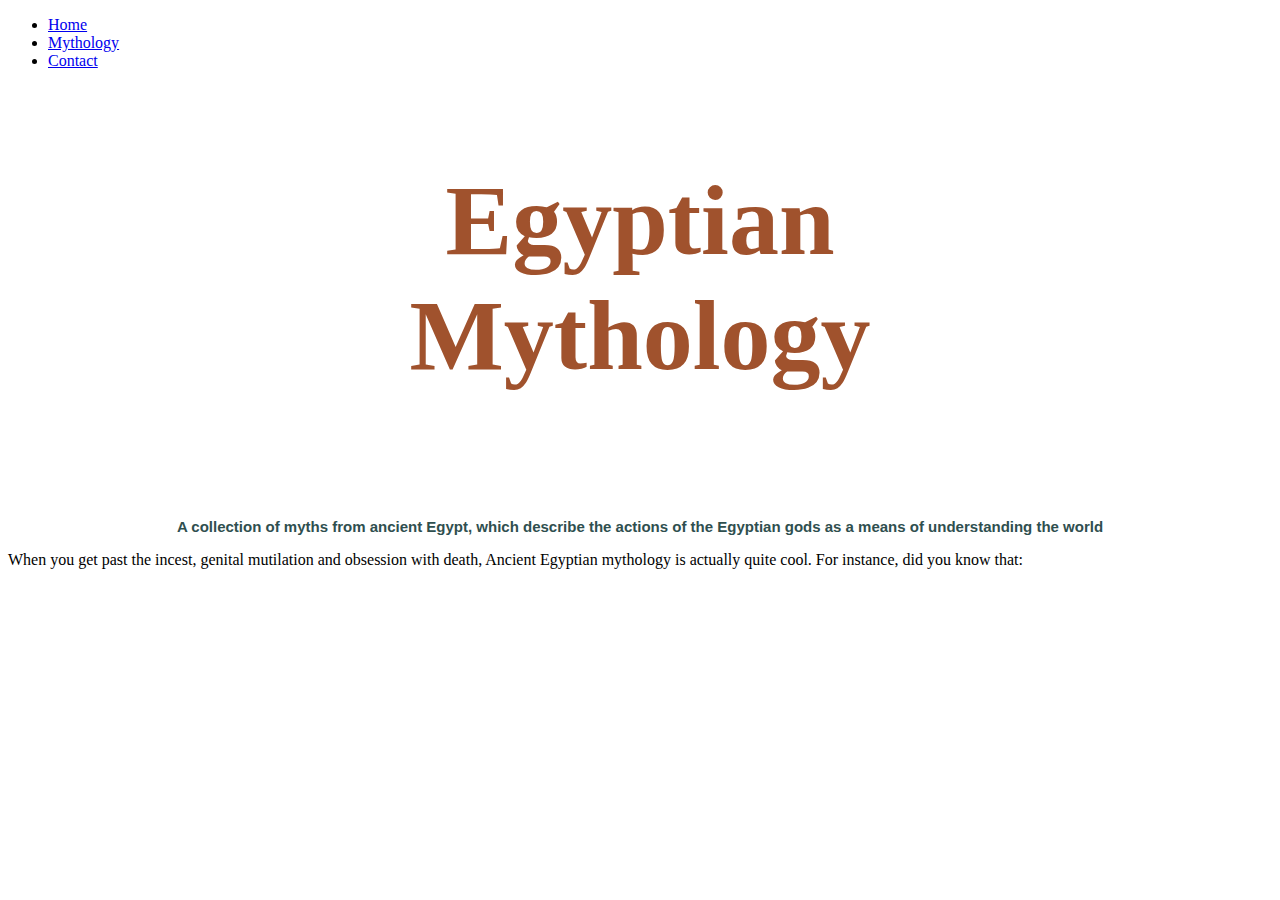
==== index.html @ 92840cea "Mythology" ====
<!DOCTYPE html>
<html>
  <head>
        <title>Egyptian Mythology</title>
        <link rel='stylesheet'type='text/css'href='index.css'>
  </head>
  <body>

      <ul>
        <li>
          <a class="active" href="index.html">
            <span>Home</span>
          </a>
        </li>
      <li>
        <a class="active" href="about.html">
          <span>Mythology</span>
        </a>
      </li>
      <li>
          <a href="contact.html">
          <span>Contact</span>
        </a>
      </li>
    </ul>
  <div class="content">
    <h1><center>Egyptian
    <br>Mythology</center>
  </h1>
  </div>

    <h2><center>A collection of myths from ancient Egypt, which describe the actions of the Egyptian gods as a means of understanding the world
    </center></h2>
    <p>When you get past the incest, genital mutilation and obsession with death, Ancient Egyptian mythology is actually quite cool.
For instance, did you know that:
</p>

  </body>
---- index.css ----
h1 {
color: sienna;
font-size:100px;
font-family: papyrus, fantasy;
}

h2 {
  color:darkslategray;
  font-size: 15px;
  font-family: open-sans, sans-serif;
}

.content {
    padding: 10px;
    height: 400px;
}

body {
  background-image: url("../images/g.jpg");
  background-repeat: no-repeat;
  background-size: 100%;
}

.navbar {
  overflow: hidden;
  background-color:darkgoldenrod;
  font-family: serif;
}

.navbar a {
  float: left;
  font-size: 18px;
  color: white;
  text-align: center;
  padding: 14px 16px;
  text-decoration: none;
}

.dropdown {
  float: left;
  overflow: hidden;
}
.dropdown .dropbtn {
  font-size: 18px;
  border: none;
  outline: none;
  color: white;
  padding: 14px 16px;
  background-color: darkgoldenrod;
  font-family: serif;
  margin: 0;
}

.navbar a:hover, .dropdown:hover .dropbtn {
  background-color: darksalmon;
}

.dropdown-content {
  display: none;
  position: absolute;
  background-color: #f9f9f9;
  min-width: 160px;
  box-shadow: 0px 8px 16px 0px rgba(0,0,0,0.2);
  z-index: 1;
}

.dropdown-content a {
  float: none;
  color: black;
  padding: 12px 16px;
  text-decoration: none;
  display: block;
  text-align: left;
}

.dropdown-content a:hover {
  background-color: khaki;
}

.dropdown:hover .dropdown-content {
  display: block;
}
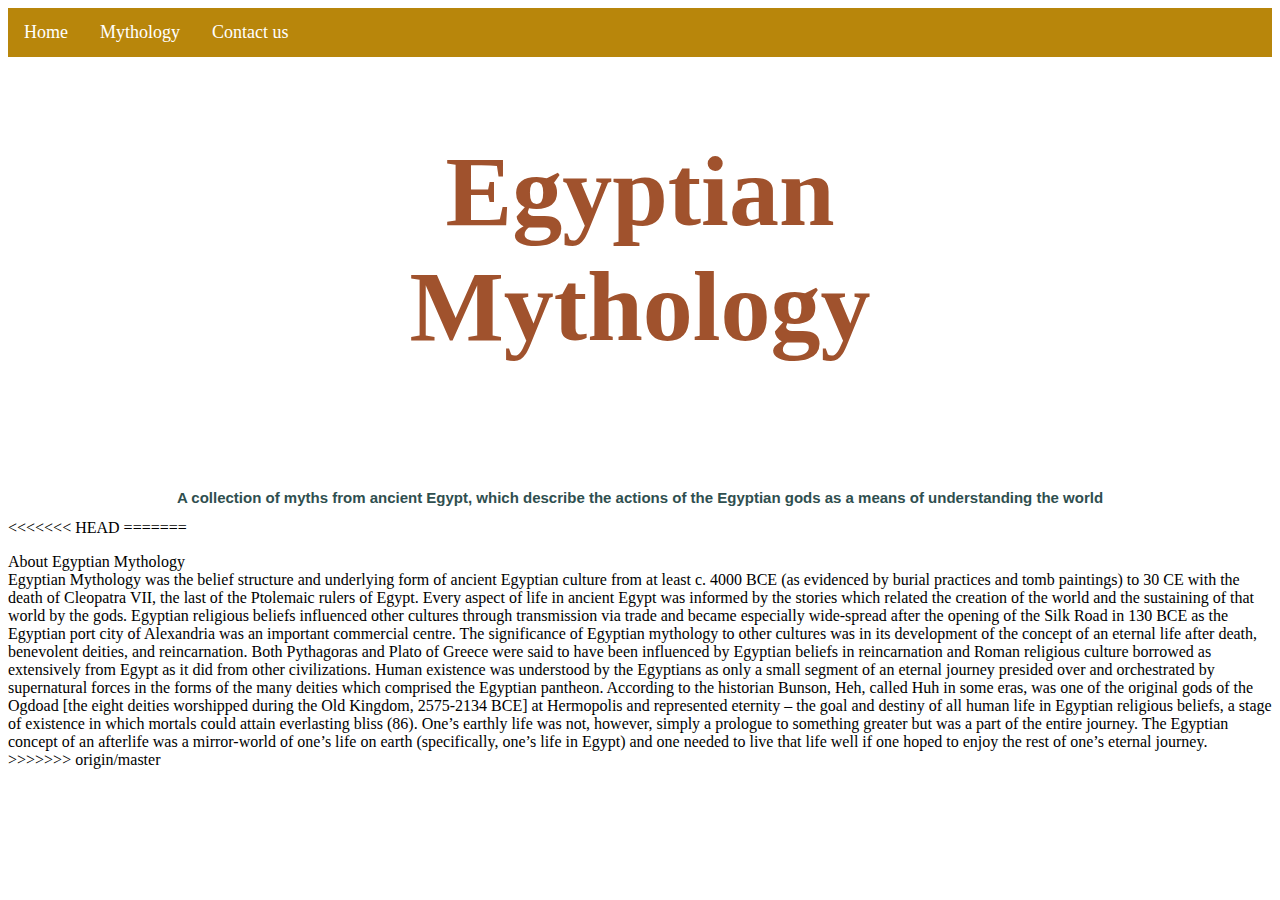
==== commit e025b222: "Merge remote-tracking branch 'origin/master'" ====
--- a/index.html
+++ b/index.html
@@ -6,23 +6,22 @@
   </head>
   <body>
 
-      <ul>
-        <li>
-          <a class="active" href="index.html">
-            <span>Home</span>
-          </a>
-        </li>
-      <li>
-        <a class="active" href="about.html">
-          <span>Mythology</span>
-        </a>
-      </li>
-      <li>
-          <a href="contact.html">
-          <span>Contact</span>
-        </a>
-      </li>
-    </ul>
+<div class="navbar">
+      <a href="index.html">Home</a>
+      <div class="dropdown">
+        <button class="dropbtn">Mythology
+          <i class="fa fa-caret-down"></i>
+        </button>
+        <div class="dropdown-content">
+          <a href="mythology.html">Osiris</a>
+          <a href="mythology.html">Isis</a>
+          <a href="mythology.html">Seth</a>
+          <a href="mythology.html">Horus</a>
+          <a href="mythology.html">Anubis</a>
+        </div>
+      </div>
+      <a href="contact.html">Contact us</a>
+  </div>
   <div class="content">
     <h1><center>Egyptian
     <br>Mythology</center>
@@ -31,8 +30,21 @@
 
     <h2><center>A collection of myths from ancient Egypt, which describe the actions of the Egyptian gods as a means of understanding the world
     </center></h2>
-    <p>When you get past the incest, genital mutilation and obsession with death, Ancient Egyptian mythology is actually quite cool.
-For instance, did you know that:
+<<<<<<< HEAD
+    
+=======
+  <p>About Egyptian Mythology
+    <br>
+Egyptian Mythology was the belief structure and underlying form of ancient Egyptian culture from at least c. 4000 BCE (as evidenced by burial practices and tomb paintings) to 30 CE with the death of Cleopatra VII, the last of the Ptolemaic rulers of Egypt.  Every aspect of life in ancient Egypt was informed by the stories which related the creation of the world and the sustaining of that world by the gods.
+
+Egyptian religious beliefs influenced other cultures through transmission via trade and became especially wide-spread after the opening of the Silk Road in 130 BCE as the Egyptian port city of Alexandria was an important commercial centre. The significance of Egyptian mythology to other cultures was in its development of the concept of an eternal life after death, benevolent deities, and reincarnation. Both Pythagoras and Plato of Greece were said to have been influenced by Egyptian beliefs in reincarnation and Roman religious culture borrowed as extensively from Egypt as it did from other civilizations.
+
+Human existence was understood by the Egyptians as only a small segment of an eternal journey presided over and orchestrated by supernatural forces in the forms of the many deities which comprised the Egyptian pantheon. According to the historian Bunson,
+
+Heh, called Huh in some eras, was one of the original gods of the Ogdoad [the eight deities worshipped during the Old Kingdom, 2575-2134 BCE] at Hermopolis and represented eternity – the goal and destiny of all human life in Egyptian religious beliefs, a stage of existence in which mortals could attain everlasting bliss (86).
+
+One’s earthly life was not, however, simply a prologue to something greater but was a part of the entire journey. The Egyptian concept of an afterlife was a mirror-world of one’s life on earth (specifically, one’s life in Egypt) and one needed to live that life well if one hoped to enjoy the rest of one’s eternal journey.
+>>>>>>> origin/master
 </p>
 
   </body>
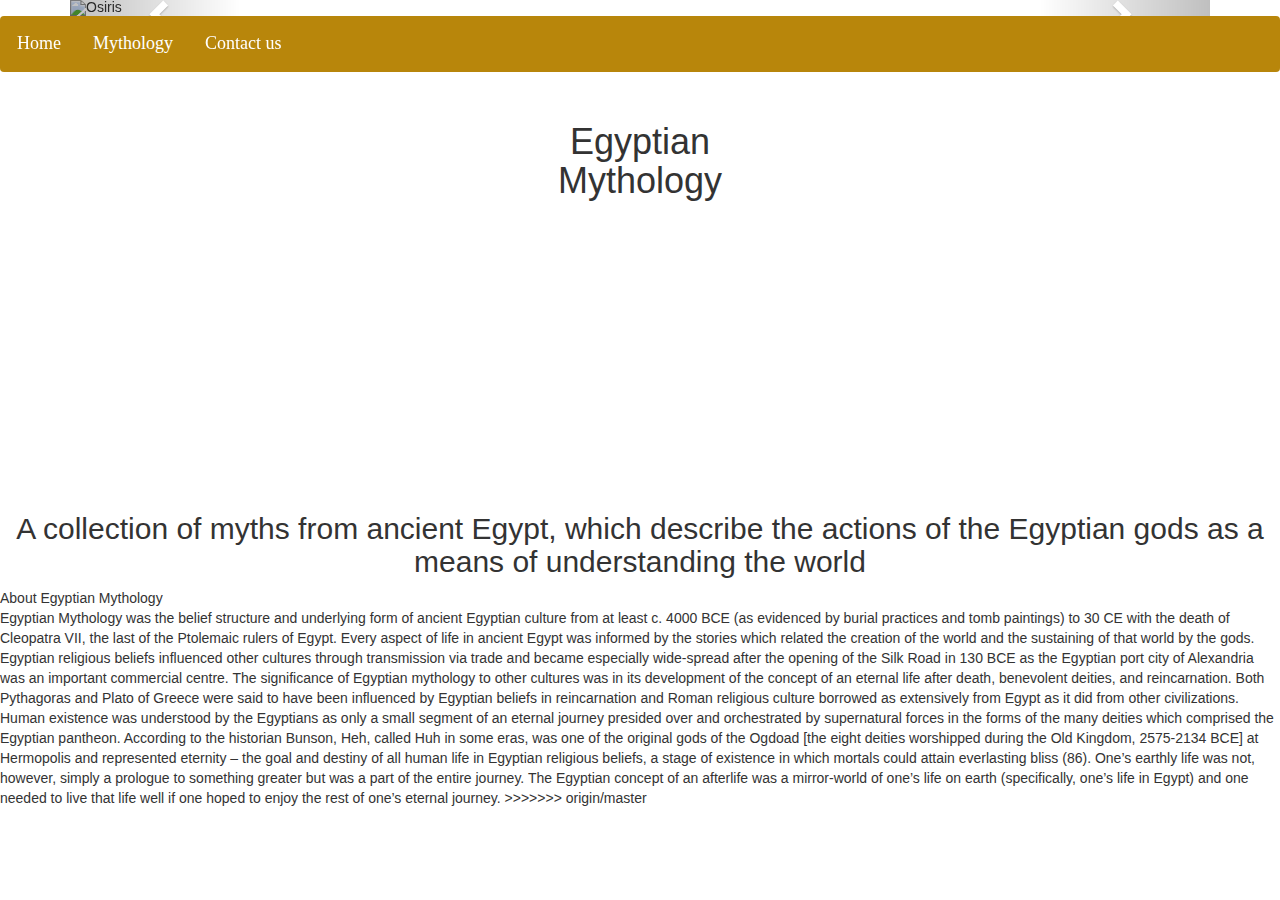
==== commit 67cbc002: "Carousal" ====
--- a/index.html
+++ b/index.html
@@ -3,8 +3,43 @@
   <head>
         <title>Egyptian Mythology</title>
         <link rel='stylesheet'type='text/css'href='index.css'>
+        <title>Bootstrap Example</title>
+  <meta charset="utf-8">
+  <meta name="viewport" content="width=device-width, initial-scale=1">
+  <link rel="stylesheet" href="https://maxcdn.bootstrapcdn.com/bootstrap/3.3.7/css/bootstrap.min.css">
+  <script src="https://ajax.googleapis.com/ajax/libs/jquery/3.3.1/jquery.min.js"></script>
+  <script src="https://maxcdn.bootstrapcdn.com/bootstrap/3.3.7/js/bootstrap.min.js"></script>
   </head>
   <body>
+    <div class="container">
+  <div id="myCarousel" class="carousel slide" data-ride="carousel">
+    <ol class="carousel-indicators">
+          <li data-target="#myCarousel" data-slide-to="0" class="active"></li>
+          <li data-target="#myCarousel" data-slide-to="1"></li>
+          <li data-target="#myCarousel" data-slide-to="2"></li>
+        </ol>
+        <div class="carousel-inner">
+            <div class="item active">
+              <img src="https://www.newhistorian.com/wp-content/uploads/2015/01/Statue-of-Osiris.jpg" alt="Osiris" style="width:100%;">
+            </div>
+            <div class="item">
+        <img src="http://www.goddess.ws/images/isis-1.jpg" alt="Isis" style="width:100%;">
+      </div>
+      <div class="item">
+      <img src="https://st.hzcdn.com/simgs/c8013cab048215cf_4-3712/traditional-decorative-objects-and-figurines.jpg" alt="gods">
+    </div>
+  </div>
+  <a class="left carousel-control" href="#myCarousel" data-slide="prev">
+      <span class="glyphicon glyphicon-chevron-left"></span>
+      <span class="sr-only">Previous</span>
+    </a>
+    <a class="right carousel-control" href="#myCarousel" data-slide="next">
+      <span class="glyphicon glyphicon-chevron-right"></span>
+      <span class="sr-only">Next</span>
+    </a>
+  </div>
+</div>
+
 
 <div class="navbar">
       <a href="index.html">Home</a>
@@ -15,7 +50,7 @@
         <div class="dropdown-content">
           <a href="mythology.html">Osiris</a>
           <a href="mythology.html">Isis</a>
-          <a href="mythology.html">Seth</a>
+          <a href="mythology.html">Set</a>
           <a href="mythology.html">Horus</a>
           <a href="mythology.html">Anubis</a>
         </div>
@@ -30,9 +65,7 @@
 
     <h2><center>A collection of myths from ancient Egypt, which describe the actions of the Egyptian gods as a means of understanding the world
     </center></h2>
-<<<<<<< HEAD
-    
-=======
+
   <p>About Egyptian Mythology
     <br>
 Egyptian Mythology was the belief structure and underlying form of ancient Egyptian culture from at least c. 4000 BCE (as evidenced by burial practices and tomb paintings) to 30 CE with the death of Cleopatra VII, the last of the Ptolemaic rulers of Egypt.  Every aspect of life in ancient Egypt was informed by the stories which related the creation of the world and the sustaining of that world by the gods.
--- a/index.css
+++ b/index.css
@@ -80,3 +80,5 @@
 .dropdown:hover .dropdown-content {
   display: block;
 }
+
+}
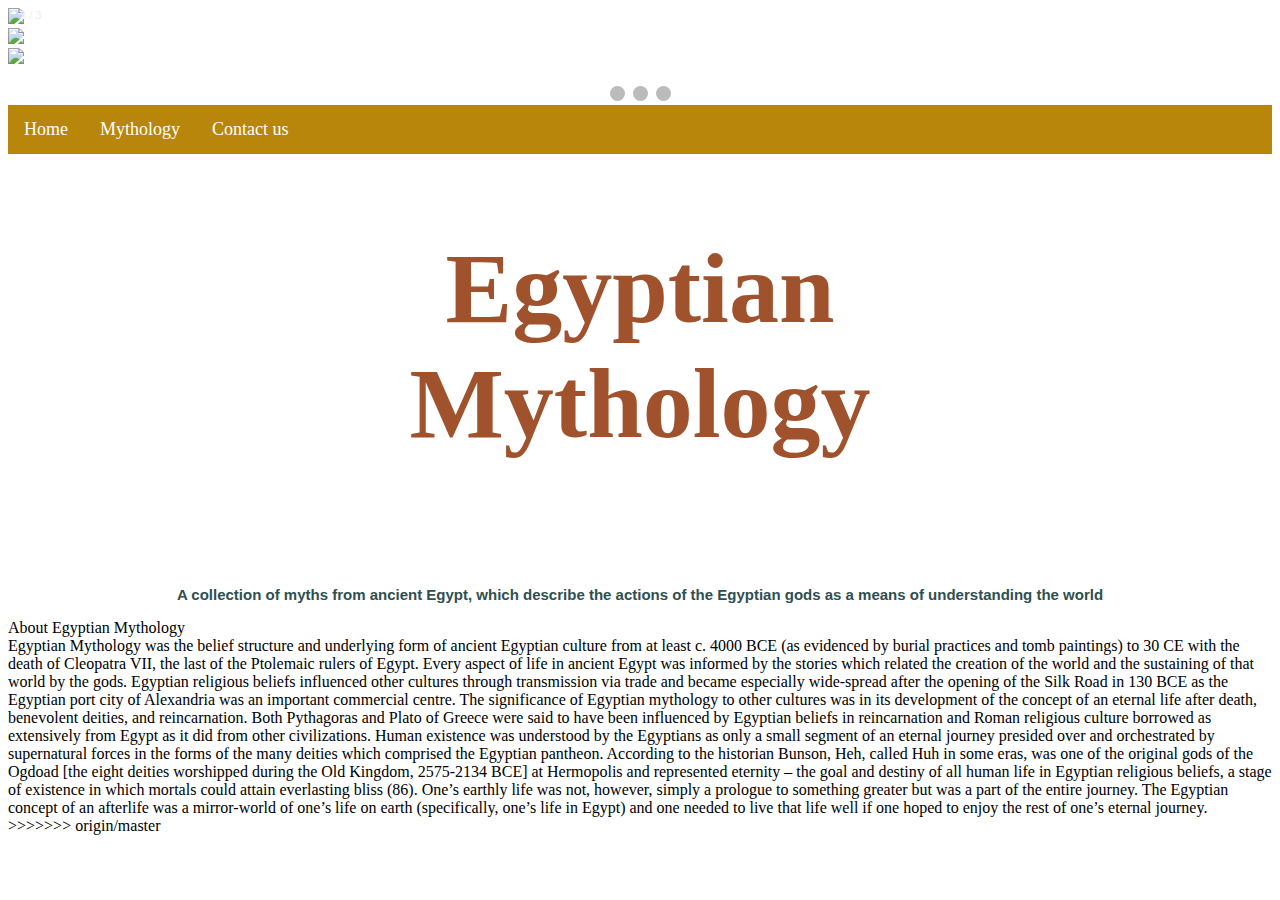
==== commit 9f20c0bc: "new changes" ====
--- a/index.html
+++ b/index.html
@@ -3,41 +3,32 @@
   <head>
         <title>Egyptian Mythology</title>
         <link rel='stylesheet'type='text/css'href='index.css'>
-        <title>Bootstrap Example</title>
-  <meta charset="utf-8">
   <meta name="viewport" content="width=device-width, initial-scale=1">
-  <link rel="stylesheet" href="https://maxcdn.bootstrapcdn.com/bootstrap/3.3.7/css/bootstrap.min.css">
-  <script src="https://ajax.googleapis.com/ajax/libs/jquery/3.3.1/jquery.min.js"></script>
-  <script src="https://maxcdn.bootstrapcdn.com/bootstrap/3.3.7/js/bootstrap.min.js"></script>
+<script src="index.js"></script>
   </head>
   <body>
-    <div class="container">
-  <div id="myCarousel" class="carousel slide" data-ride="carousel">
-    <ol class="carousel-indicators">
-          <li data-target="#myCarousel" data-slide-to="0" class="active"></li>
-          <li data-target="#myCarousel" data-slide-to="1"></li>
-          <li data-target="#myCarousel" data-slide-to="2"></li>
-        </ol>
-        <div class="carousel-inner">
-            <div class="item active">
-              <img src="https://www.newhistorian.com/wp-content/uploads/2015/01/Statue-of-Osiris.jpg" alt="Osiris" style="width:100%;">
-            </div>
-            <div class="item">
-        <img src="http://www.goddess.ws/images/isis-1.jpg" alt="Isis" style="width:100%;">
-      </div>
-      <div class="item">
-      <img src="https://st.hzcdn.com/simgs/c8013cab048215cf_4-3712/traditional-decorative-objects-and-figurines.jpg" alt="gods">
+    <div class="slideshow-container">
+      <div class="mySlides fade">
+      <div class="numbertext">1 / 3</div>
+      <img src="http://undergroundscience.net/wp-content/uploads/2017/01/shutterstock_393245227-1000x5801.jpg" style="width:100%">
     </div>
+    <div class="mySlides fade">
+    <div class="numbertext">2 / 3</div>
+    <img src="https://pre00.deviantart.net/df8b/th/pre/f/2015/117/7/e/egyptian_gods_by_katemaxpaint-d8ra9sm.jpg" style="width:100%">
   </div>
-  <a class="left carousel-control" href="#myCarousel" data-slide="prev">
-      <span class="glyphicon glyphicon-chevron-left"></span>
-      <span class="sr-only">Previous</span>
-    </a>
-    <a class="right carousel-control" href="#myCarousel" data-slide="next">
-      <span class="glyphicon glyphicon-chevron-right"></span>
-      <span class="sr-only">Next</span>
-    </a>
+  <div class="mySlides fade">
+    <div class="numbertext">3 / 3</div>
+    <img src="https://thumbs.mic.com/[base64].jpg" style="width:100%">
   </div>
+
+  <a class="prev" onclick="plusSlides(-1)">&#10094;</a>
+    <a class="next" onclick="plusSlides(1)">&#10095;</a>
+  </div>
+  <br>
+  <div style="text-align:center">
+  <span class="dot" onclick="currentSlide(1)"></span>
+  <span class="dot" onclick="currentSlide(2)"></span>
+  <span class="dot" onclick="currentSlide(3)"></span>
 </div>
 
 
--- a/index.css
+++ b/index.css
@@ -82,3 +82,66 @@
 }
 
 }
+.slideshow-container {
+  max-width: 1000px;
+  position: relative;
+  margin: auto;
+}
+.prev, .next {
+  cursor: pointer;
+  position: absolute;
+  top: 50%;
+  width: auto;
+  margin-top: -22px;
+  padding: 16px;
+  color: white;
+  font-weight: bold;
+  font-size: 18px;
+  transition: 0.6s ease;
+  border-radius: 0 3px 3px 0;
+}
+.next {
+  right: 0;
+  border-radius: 3px 0 0 3px;
+}
+.prev:hover, .next:hover {
+  background-color: rgba(0,0,0,0.8);
+}
+.prev:hover, .next:hover {
+  background-color: rgba(0,0,0,0.8);
+}
+.numbertext {
+  color: #f2f2f2;
+  font-size: 12px;
+  padding: 8px 12px;
+  position: absolute;
+  top: 0;
+}
+.dot {
+  cursor: pointer;
+  height: 15px;
+  width: 15px;
+  margin: 0 2px;
+  background-color: #bbb;
+  border-radius: 50%;
+  display: inline-block;
+  transition: background-color 0.6s ease;
+}
+.active, .dot:hover {
+  background-color: #717171;
+}
+.fade {
+  -webkit-animation-name: fade;
+  -webkit-animation-duration: 1.5s;
+  animation-name: fade;
+  animation-duration: 1.5s;
+}
+@-webkit-keyframes fade {
+  from {opacity: .4}
+  to {opacity: 1}
+}
+
+@keyframes fade {
+  from {opacity: .4}
+  to {opacity: 1}
+}
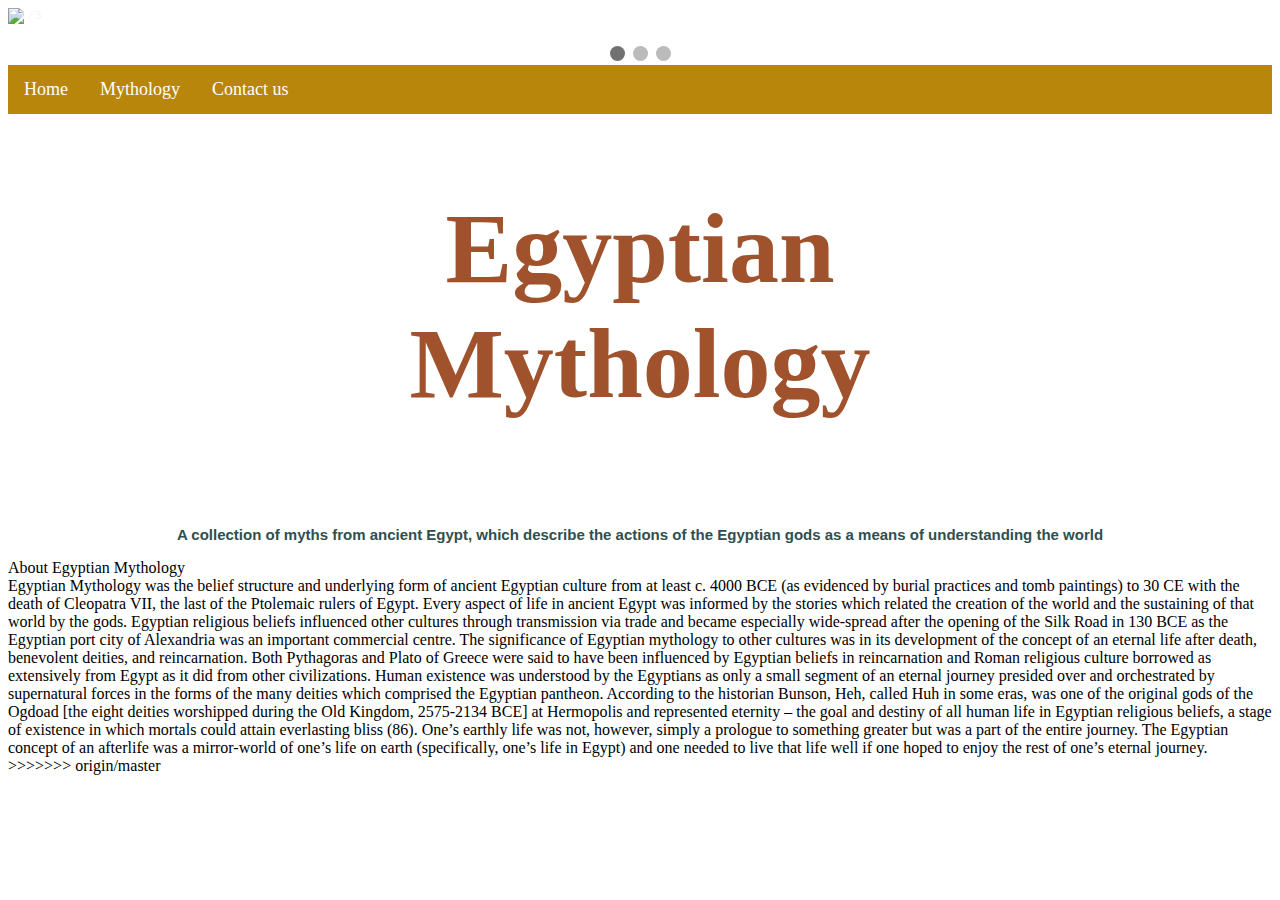
==== commit 5077488c: "minus js" ====
--- a/index.html
+++ b/index.html
@@ -4,7 +4,7 @@
         <title>Egyptian Mythology</title>
         <link rel='stylesheet'type='text/css'href='index.css'>
   <meta name="viewport" content="width=device-width, initial-scale=1">
-<script src="index.js"></script>
+
   </head>
   <body>
     <div class="slideshow-container">
@@ -70,5 +70,32 @@
 One’s earthly life was not, however, simply a prologue to something greater but was a part of the entire journey. The Egyptian concept of an afterlife was a mirror-world of one’s life on earth (specifically, one’s life in Egypt) and one needed to live that life well if one hoped to enjoy the rest of one’s eternal journey.
 >>>>>>> origin/master
 </p>
+<script>
+var slideIndex = 1;
+showSlides(slideIndex);
+function plusSlides(n) {
+  showSlides(slideIndex += n);
+}
+function currentSlide(n) {
+  showSlides(slideIndex = n);
+}
+function showSlides(n) {
+  var i;
+  var slides = document.getElementsByClassName("mySlides");
+  var dots = document.getElementsByClassName("dot");
+  if (n > slides.length) {slideIndex = 1}
+  if (n < 1) {slideIndex = slides.length}
+  for (i = 0; i < slides.length; i++) {
+      slides[i].style.display = "none";
+  }
+  for (i = 0; i < dots.length; i++) {
+      dots[i].className = dots[i].className.replace(" active", "");
+  }
+  slides[slideIndex-1].style.display = "block";
+  dots[slideIndex-1].className += " active";
+}
+
+</script>
 
   </body>
+</html>
--- a/index.css
+++ b/index.css
@@ -80,13 +80,17 @@
 .dropdown:hover .dropdown-content {
   display: block;
 }
-
+* {box-sizing: border-box}
 }
 .slideshow-container {
   max-width: 1000px;
   position: relative;
   margin: auto;
 }
+.mySlides {
+    display: block;
+}
+
 .prev, .next {
   cursor: pointer;
   position: absolute;
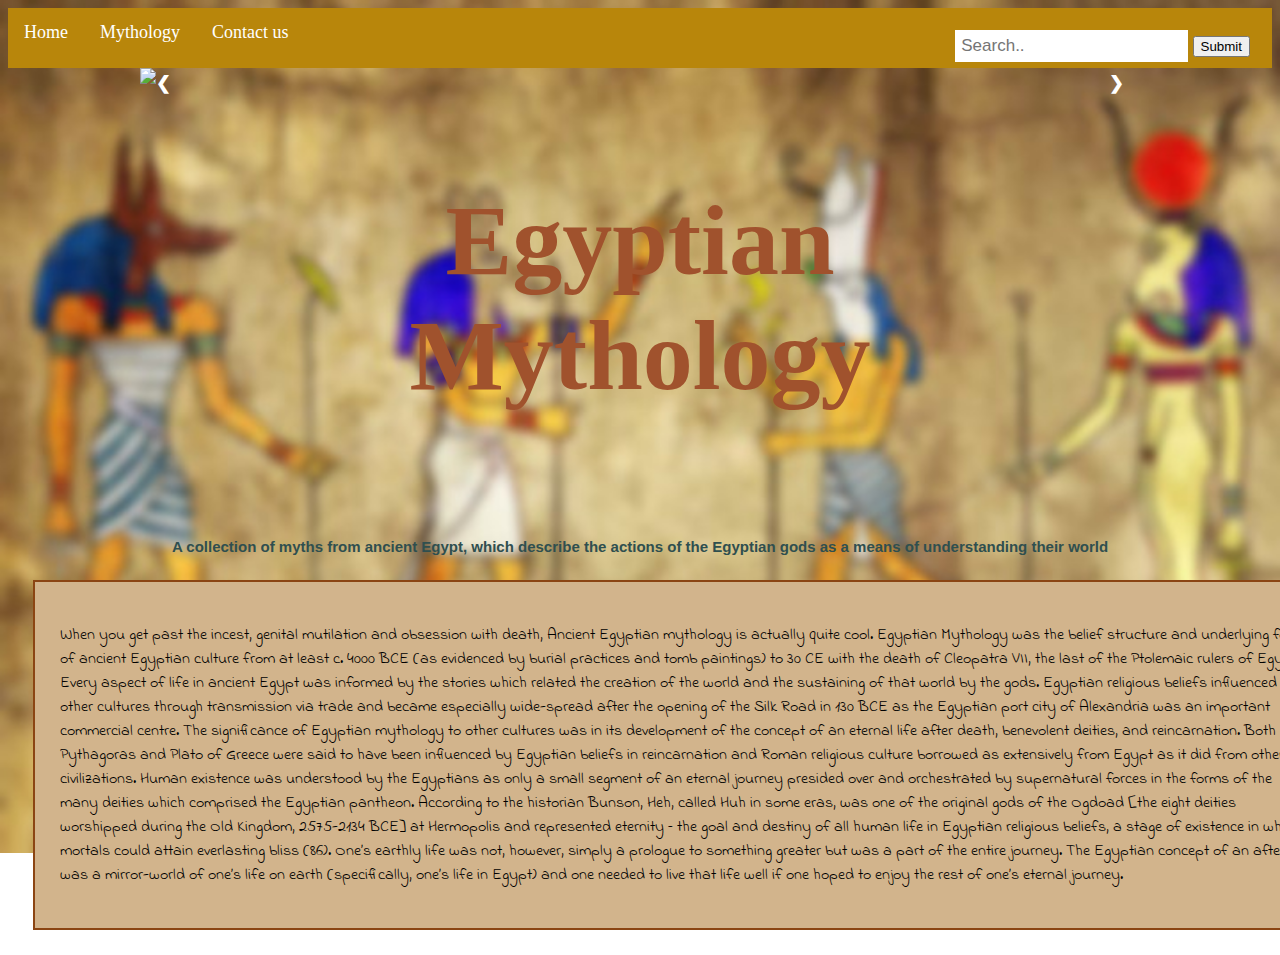
==== commit 68229480: "index" ====
--- a/index.html
+++ b/index.html
@@ -4,32 +4,9 @@
         <title>Egyptian Mythology</title>
         <link rel='stylesheet'type='text/css'href='index.css'>
   <meta name="viewport" content="width=device-width, initial-scale=1">
-
+<link href="https://fonts.googleapis.com/css?family=Indie+Flower" rel="stylesheet">
   </head>
   <body>
-    <div class="slideshow-container">
-      <div class="mySlides fade">
-      <div class="numbertext">1 / 3</div>
-      <img src="http://undergroundscience.net/wp-content/uploads/2017/01/shutterstock_393245227-1000x5801.jpg" style="width:100%">
-    </div>
-    <div class="mySlides fade">
-    <div class="numbertext">2 / 3</div>
-    <img src="https://pre00.deviantart.net/df8b/th/pre/f/2015/117/7/e/egyptian_gods_by_katemaxpaint-d8ra9sm.jpg" style="width:100%">
-  </div>
-  <div class="mySlides fade">
-    <div class="numbertext">3 / 3</div>
-    <img src="https://thumbs.mic.com/[base64].jpg" style="width:100%">
-  </div>
-
-  <a class="prev" onclick="plusSlides(-1)">&#10094;</a>
-    <a class="next" onclick="plusSlides(1)">&#10095;</a>
-  </div>
-  <br>
-  <div style="text-align:center">
-  <span class="dot" onclick="currentSlide(1)"></span>
-  <span class="dot" onclick="currentSlide(2)"></span>
-  <span class="dot" onclick="currentSlide(3)"></span>
-</div>
 
 
 <div class="navbar">
@@ -47,19 +24,51 @@
         </div>
       </div>
       <a href="contact.html">Contact us</a>
+      <div class="search-container">
+    <form action="/action_page.php">
+      <input type="text" placeholder="Search.." name="search">
+      <button type="submit">Submit</button>
+    </form>
   </div>
+  </div>
+
+
+  <div class="slideshow-container">
+    <div class="mySlides fade">
+    <img src="http://undergroundscience.net/wp-content/uploads/2017/01/shutterstock_393245227-1000x5801.jpg" style="width:100%">
+  </div>
+  <div class="mySlides fade">
+  <img src="https://pre00.deviantart.net/df8b/th/pre/f/2015/117/7/e/egyptian_gods_by_katemaxpaint-d8ra9sm.jpg" style="width:100%">
+</div>
+<div class="mySlides fade">
+  <img src="https://thumbs.mic.com/[base64].jpg" style="width:100%">
+</div>
+<div class="mySlides fade">
+  <img src="https://s2-ssl.dmcdn.net/J9cRH/1280x720-F36.jpg" style="width:100%">
+</div>
+
+<a class="prev" onclick="plusSlides(-1)">&#10094;</a>
+  <a class="next" onclick="plusSlides(1)">&#10095;</a>
+</div>
+<br>
+<div style="text-align:center">
+<span class="dot" onclick="currentSlide(1)"></span>
+<span class="dot" onclick="currentSlide(2)"></span>
+<span class="dot" onclick="currentSlide(3)"></span>
+<span class="dot" onclick="currentSlide(4)"></span>
+</div>
+
   <div class="content">
     <h1><center>Egyptian
     <br>Mythology</center>
   </h1>
   </div>
 
-    <h2><center>A collection of myths from ancient Egypt, which describe the actions of the Egyptian gods as a means of understanding the world
+    <h2><center>A collection of myths from ancient Egypt, which describe the actions of the Egyptian gods as a means of understanding their world
     </center></h2>
 
-  <p>About Egyptian Mythology
-    <br>
-Egyptian Mythology was the belief structure and underlying form of ancient Egyptian culture from at least c. 4000 BCE (as evidenced by burial practices and tomb paintings) to 30 CE with the death of Cleopatra VII, the last of the Ptolemaic rulers of Egypt.  Every aspect of life in ancient Egypt was informed by the stories which related the creation of the world and the sustaining of that world by the gods.
+<div class="About">
+<p>When you get past the incest, genital mutilation and obsession with death, Ancient Egyptian mythology is actually quite cool. Egyptian Mythology was the belief structure and underlying form of ancient Egyptian culture from at least c. 4000 BCE (as evidenced by burial practices and tomb paintings) to 30 CE with the death of Cleopatra VII, the last of the Ptolemaic rulers of Egypt.  Every aspect of life in ancient Egypt was informed by the stories which related the creation of the world and the sustaining of that world by the gods.
 
 Egyptian religious beliefs influenced other cultures through transmission via trade and became especially wide-spread after the opening of the Silk Road in 130 BCE as the Egyptian port city of Alexandria was an important commercial centre. The significance of Egyptian mythology to other cultures was in its development of the concept of an eternal life after death, benevolent deities, and reincarnation. Both Pythagoras and Plato of Greece were said to have been influenced by Egyptian beliefs in reincarnation and Roman religious culture borrowed as extensively from Egypt as it did from other civilizations.
 
@@ -68,31 +77,27 @@
 Heh, called Huh in some eras, was one of the original gods of the Ogdoad [the eight deities worshipped during the Old Kingdom, 2575-2134 BCE] at Hermopolis and represented eternity – the goal and destiny of all human life in Egyptian religious beliefs, a stage of existence in which mortals could attain everlasting bliss (86).
 
 One’s earthly life was not, however, simply a prologue to something greater but was a part of the entire journey. The Egyptian concept of an afterlife was a mirror-world of one’s life on earth (specifically, one’s life in Egypt) and one needed to live that life well if one hoped to enjoy the rest of one’s eternal journey.
->>>>>>> origin/master
 </p>
+</About>
 <script>
-var slideIndex = 1;
-showSlides(slideIndex);
-function plusSlides(n) {
-  showSlides(slideIndex += n);
-}
-function currentSlide(n) {
-  showSlides(slideIndex = n);
-}
-function showSlides(n) {
-  var i;
-  var slides = document.getElementsByClassName("mySlides");
-  var dots = document.getElementsByClassName("dot");
-  if (n > slides.length) {slideIndex = 1}
-  if (n < 1) {slideIndex = slides.length}
-  for (i = 0; i < slides.length; i++) {
-      slides[i].style.display = "none";
-  }
-  for (i = 0; i < dots.length; i++) {
-      dots[i].className = dots[i].className.replace(" active", "");
-  }
-  slides[slideIndex-1].style.display = "block";
-  dots[slideIndex-1].className += " active";
+var slideIndex = 0;
+showSlides();
+
+function showSlides() {
+    var i;
+    var slides = document.getElementsByClassName("mySlides");
+    var dots = document.getElementsByClassName("dot");
+    for (i = 0; i < slides.length; i++) {
+       slides[i].style.display = "none";
+    }
+    slideIndex++;
+    if (slideIndex > slides.length) {slideIndex = 1}
+    for (i = 0; i < dots.length; i++) {
+        dots[i].className = dots[i].className.replace(" active", "");
+    }
+    slides[slideIndex-1].style.display = "block";
+    dots[slideIndex-1].className += " active";
+    setTimeout(showSlides, 2000); // Change image every 2 seconds
 }
 
 </script>
--- a/index.css
+++ b/index.css
@@ -16,9 +16,12 @@
 }
 
 body {
-  background-image: url("../images/g.jpg");
+  background-image: url("./images/g.jpg");
   background-repeat: no-repeat;
   background-size: 100%;
+}
+p {
+  font-family: 'Indie Flower', cursive;
 }
 
 .navbar {
@@ -80,15 +83,52 @@
 .dropdown:hover .dropdown-content {
   display: block;
 }
-* {box-sizing: border-box}
+}
+.navbar .search-container {
+  float: right;
+}
+.navbar input[type=text] {
+  padding: 6px;
+  margin-top: 8px;
+  font-size: 17px;
+  border: none;
+  }
+  .navbar .search-container {
+  float: right;
+  padding: 6px;
+  margin-top: 8px;
+  margin-right: 16px;
+  font-size: 17px;
+  border: none;
+  cursor: pointer;
+  }
+  .navbar .search-container button: hover {
+    background: Khaki;
+  }
+  @media screen and (max-width: 600px) {
+    .navbar .search-container {
+      float: none;
+    }
+    .navbar a, .navbar input[type=text],.navbar .search-container button {
+    float: none;
+    display: block;
+    text-align: left;
+    width: 100%;
+    margin: 0;
+    padding: 14px;
+  }
+  .navbar input[type=text] {
+    border: 1px solid #ccc;
+  }
+
+
 }
 .slideshow-container {
   max-width: 1000px;
   position: relative;
-  margin: auto;
-}
-.mySlides {
-    display: block;
+  margin: 0px auto;
+
+
 }
 
 .prev, .next {
@@ -114,12 +154,7 @@
 .prev:hover, .next:hover {
   background-color: rgba(0,0,0,0.8);
 }
-.numbertext {
-  color: #f2f2f2;
-  font-size: 12px;
-  padding: 8px 12px;
-  position: absolute;
-  top: 0;
+
 }
 .dot {
   cursor: pointer;
@@ -149,3 +184,11 @@
   from {opacity: .4}
   to {opacity: 1}
 }
+.About {
+      background-color: Tan;
+      width: 1250px;
+      border: 2px solid SaddleBrown;
+      padding: 25px;
+      margin: 25px;
+
+}
